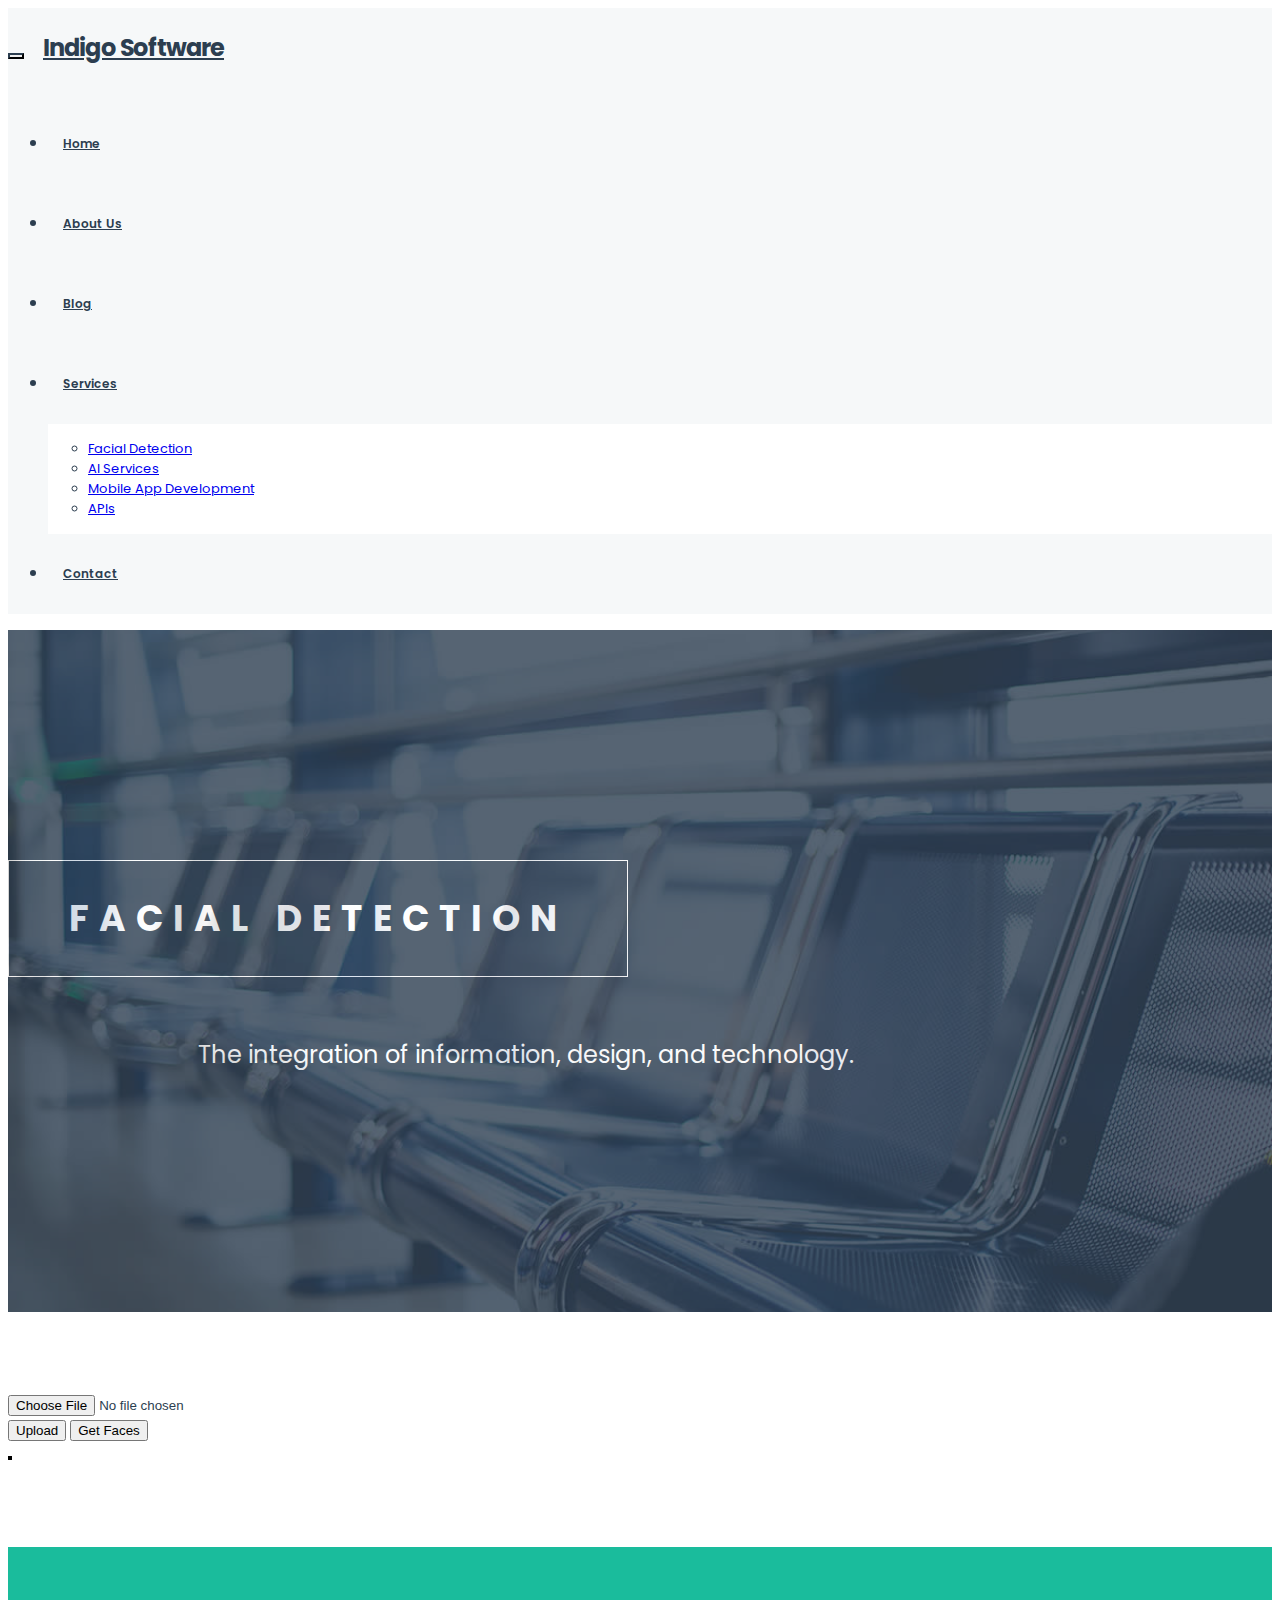
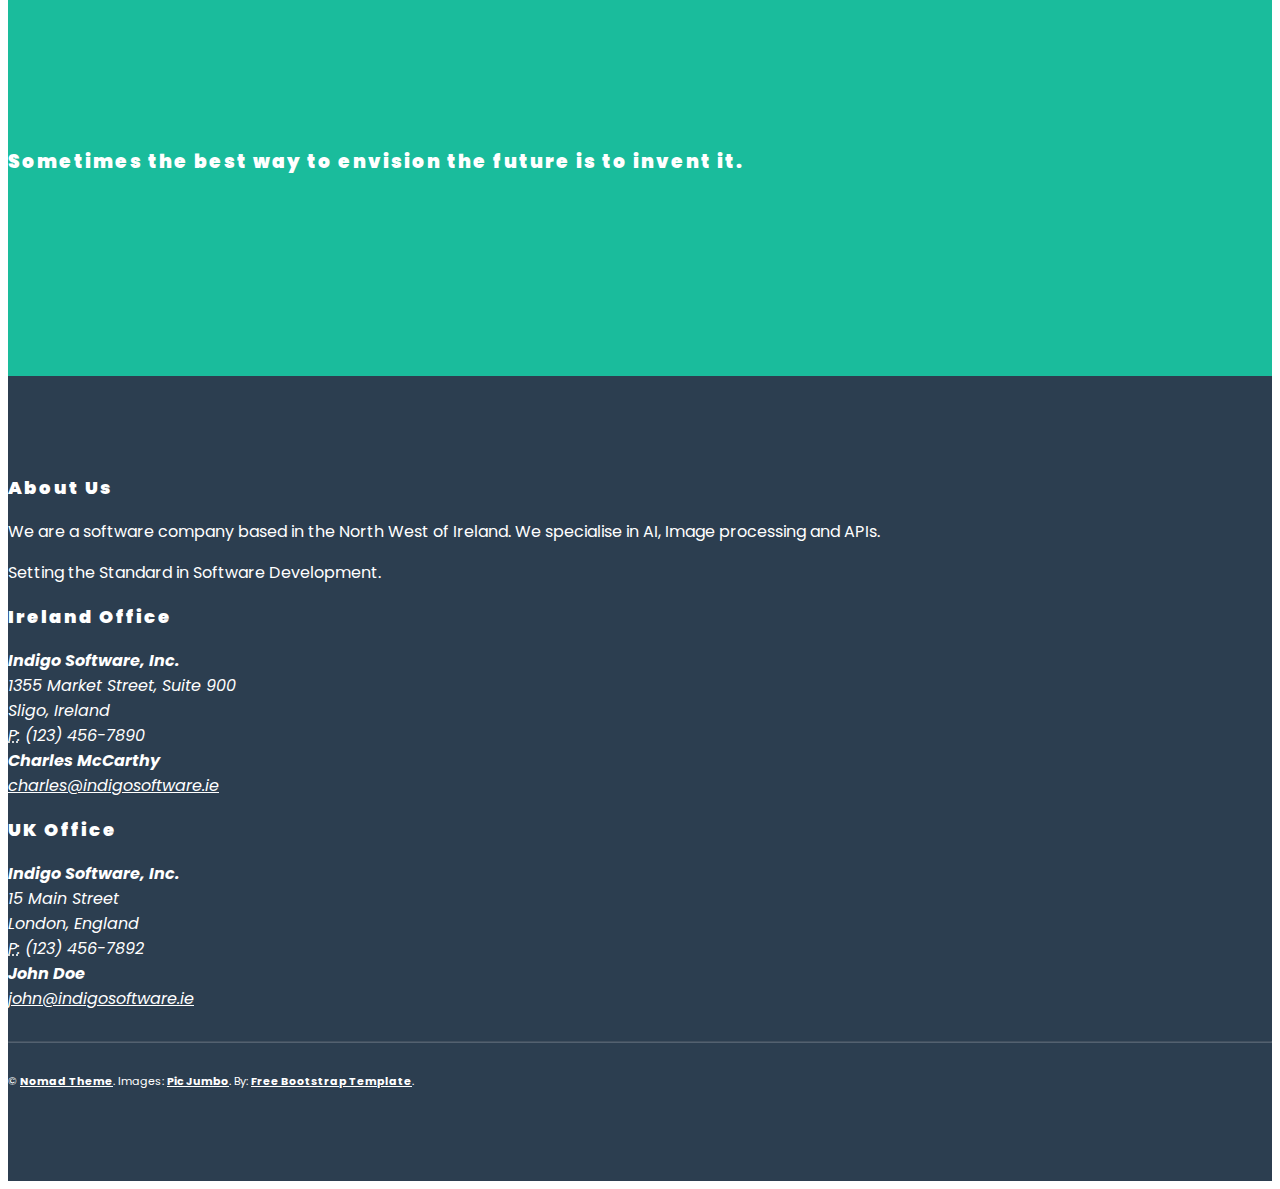
==== facial-detection.html @ c1b6f324 "Added Plugins & Facial Detection Service" ====
<!DOCTYPE html>
<html lang="">
  <head>
    <meta charset="utf-8">
    <meta http-equiv="X-UA-Compatible" content="IE=edge">
    <meta name="viewport" content="width=device-width, initial-scale=1">
    <title>Indigo</title>

    <!-- Bootstrap CSS -->
    <link rel="stylesheet" href="https://maxcdn.bootstrapcdn.com/bootstrap/3.3.6/css/bootstrap.min.css" integrity="sha384-1q8mTJOASx8j1Au+a5WDVnPi2lkFfwwEAa8hDDdjZlpLegxhjVME1fgjWPGmkzs7" crossorigin="anonymous">
    <!-- Google Fonts -->
    <link href='https://fonts.googleapis.com/css?family=Poppins:400,300,500,600,700' rel='stylesheet' type='text/css'>
    <!-- Font Awesome -->
    <link href='https://maxcdn.bootstrapcdn.com/font-awesome/4.6.3/css/font-awesome.min.css' rel='stylesheet' type='text/css'>
    <!-- Style -->
    <link href='styles/main.css' rel='stylesheet' type='text/css'>
    <link href='styles/facial-detection.css' rel='stylesheet' type='text/css'>

    <link rel="stylesheet" type="text/css" href="https://cdnjs.cloudflare.com/ajax/libs/animate.css/3.7.0/animate.min.css" />
    <link rel="stylesheet" type="text/css" href="plugins/contextmenu/dist/jquery.contextMenu.min.css" />
    <link rel="stylesheet" type="text/css" href="plugins/jquery-loading/dist/jquery.loading.min.css" />
  </head>
  <body>
    <nav class="navbar navbar-default" role="navigation">
      <div class="container">
        <!-- Brand and toggle get grouped for better mobile display -->
        <div class="navbar-header">
          <button type="button" class="navbar-toggle" data-toggle="collapse" data-target=".navbar-ex1-collapse">
            <span class="sr-only">Toggle navigation</span>
            <span class="icon-bar"></span>
            <span class="icon-bar"></span>
            <span class="icon-bar"></span>
          </button>
          <a class="navbar-brand" href="javascript:void(0)">Indigo Software</a>
        </div>

        <!-- Collect the nav links, forms, and other content for toggling -->
        <div class="collapse navbar-collapse navbar-ex1-collapse">
          <ul class="nav navbar-nav navbar-right">
            <li><a href="index.html">Home</a></li>
            <li><a href="javascript:void(0)">About Us</a></li>
            <li><a href="javascript:void(0)">Blog</a></li>
            <li class="dropdown">
              <a href="javascript:void(0)" class="dropdown-toggle" data-toggle="dropdown">Services <b class="caret"></b></a>
              <ul class="dropdown-menu">
                <li><a href="facial-recognition.html">Facial Detection</a></li>
                <li><a href="javascript:void(0)">AI Services</a></li>
                <li><a href="javascript:void(0)">Mobile App Development</a></li>
                <li><a href="javascript:void(0)">APIs</a></li>
              </ul>
            </li>
            <li><a href="javascript:void(0)">Contact</a></li>
          </ul>
        </div><!-- /.navbar-collapse -->
      </div>
    </nav>

  <!-- START SECTION -->
    <div class="section hero text-center background-dark dark-bg">
      <div class="background-image" style="background: url(images/hero.jpg) no-repeat center center; background-size: cover; opacity: .2;"></div>
      <div class="container">
        <div class="row">
          <div class="col-md-12">
            <h2>Facial Detection</h2>
            <p class="lead">The integration of information, design, and technology.</p>
          </div>
        </div>
      </div>
    </div>
    <!--/.section -->

    <div class="section">
      <input type="file" id="img-file"><br>
      <button type="button" id="upload-img">Upload</button>
      <button type="button" id="get-faces">Get Faces</button>
      <div id="preview-container">
        <img src="" id="preview-img">
      </div>
    </div>


    <!-- START SECTION -->
    <div class="section hero text-center background-primary dark-bg">
      <div class="background-image" style="background: url(images/hero.jpg) no-repeat fixed center center; background-size: cover; opacity: .2;"></div>
      <div class="container">
        <div class="row">
          <div class="col-md-12">
            <h3 class="text-uppercase letter-spacing-md font-weight-lg margin-zero">Sometimes the best way to envision the future is to invent it.</h3>
          </div>
        </div>
      </div>
    </div>
    <!--/.section -->

    <!-- START SECTION -->
    <div class="section background-dark dark-bg">
      <div class="container">
        <div class="row">
          <div class="col-md-3">
            <h3 class="text-uppercase font-size-md letter-spacing-md font-weight-lg ">About Us</h3>
            <p>We are a software company based in the North West of Ireland. We specialise in AI, Image processing and APIs.</p>
            <p>Setting the Standard in Software Development.</p>
          </div>
          <div class="col-md-4 col-md-offset-1">
            <h3 class="text-uppercase font-size-md letter-spacing-md font-weight-lg ">Ireland Office</h3>
            <address>
            <strong>Indigo Software, Inc.</strong><br>
            1355 Market Street, Suite 900<br>
            Sligo, Ireland<br>
            <abbr title="Phone">P:</abbr> (123) 456-7890
          </address>
          <address>
            <strong>Charles McCarthy</strong><br>
            <a href="mailto:#">charles@indigosoftware.ie</a>
          </address>
          </div>
          <div class="col-md-4">
            <h3 class="text-uppercase font-size-md letter-spacing-md font-weight-lg ">UK Office</h3>
            <address>
            <strong>Indigo Software, Inc.</strong><br>
            15 Main Street<br>
            London, England<br>
            <abbr title="Phone">P:</abbr> (123) 456-7892
          </address>
          <address>
            <strong>John Doe</strong><br>
            <a href="mailto:#">john@indigosoftware.ie</a>
          </address>
          </div>
          <div class="col-md-12 margin-top-md margin-bottom-md" style="opacity: .2;">
            <hr/>
          </div>
          <div class="col-md-12 margin-top-md text-center font-size-sm text-upercase">
            <p>© <a href="http://nomadtheme.com" title="nomadtheme"><strong>Nomad Theme</strong></a>. Images: <a href="http://picjumbo.com" title="PicJumbo"><strong>Pic Jumbo</strong></a>. By: <a href="http://freebootstraptemplate.com" title="Free Bootstrap Template"><strong>Free Bootstrap Template</strong></a>.</p>
          </div>
        </div>
      </div>
    </div>
    <!--/.section -->

    <!-- jQuery -->
    <script src="https://cdnjs.cloudflare.com/ajax/libs/jquery/2.2.4/jquery.min.js"></script>
    <script src="plugins/facedetection/jquery.facedetection.min.js"></script>

    <script src="scripts/facial-detection.js"></script>

    <script src="plugins/contextmenu/dist/jquery.contextMenu.js"></script>

    <script src="plugins/jquery-loading/dist/jquery.loading.js"></script>
    <!-- Bootstrap JavaScript -->
    <script src="https://maxcdn.bootstrapcdn.com/bootstrap/3.3.6/js/bootstrap.min.js" integrity="sha384-0mSbJDEHialfmuBBQP6A4Qrprq5OVfW37PRR3j5ELqxss1yVqOtnepnHVP9aJ7xS" crossorigin="anonymous"></script>
  </body>
</html>
---- styles/main.css ----
body {
	font-family: 'Poppins', sans-serif;
	color: #2c3e50;
}

a {
	transition: all .3s;
}

/*	FORMS
*/
.form-control {
	border: 2px solid #cbd0d3;
	border-radius: 0;
	padding: 0 25px;
	line-height: 45px;
	height: 45px;
}

/*	EXTRA CLASSES
*/
.margin-zero {
	margin: 0;
}
.margin-top-md {
	margin-top: 30px;
}
.margin-bottom-md {
	margin-top: 30px;
}
.letter-spacing-sm {
	letter-spacing: 1px;
}
.letter-spacing-md {
	letter-spacing: 2px;
}
.letter-spacing-lg {
	letter-spacing: 4px;
}

.font-weight-sm {
	font-weight: 300;
}
.font-weight-md {
	font-weight: 600;
}
.font-weight-lg {
	font-weight: 900;
}

.font-size-sm {
	font-size: 11px;
}
.font-size-md {
	font-size: 18px;
}
.font-size-lg {
	font-size: 36px;
}

/*	COLORS
*/

.color-grey {
	color: #bdc3c7;
}
.color-light {
	color: #f6f8f9;
}
.color-dark {
	color: #333;
}
.color-primary {
	color: #1abc9c;
}
.color-success {
	color: #2ecc71;
}
.color-info {
	color: #2ecc71;
}
.color-warning {
	color: #e67e22;
}
.color-danger {
	color: #e74c3c;
}

/*	BACKGROUNDS
*/
.background-grey {
	background-color: #bdc3c7;
}
.background-light {
	background-color: #f6f8f9;
}
.background-dark {
	background-color: #2c3e50;
}
.background-primary {
	background-color: #1abc9c;
}
.background-success {
	background-color: #2ecc71;
}
.background-info {
	background-color: #2ecc71;
}
.background-warning {
	background-color: #e67e22;
}
.background-danger {
	background-color: #e74c3c;
}
.dark-bg, .dark-bg a, .dark-bg a:hover {
	color: #FFF;
}

/*	ELEMENTS
*/
.btn {
	border-radius: 0;
	text-transform: uppercase;
	font-weight: bold;
	border: none;
	font-size: 12px;
	padding: 0 30px;
	line-height: 50px;
}
.btn-xs {
	padding: 0 20px;
	line-height: 30px;
	font-size: 10px;
}
.btn-sm {
	padding: 0 25px;
	line-height: 40px;
	font-size: 11px;
}
.btn-md {
	padding: 0 30px;
	line-height: 50px;
}
.btn-lg {
	padding: 0 45px;
	line-height: 70px;
	font-size: 14px;
}

.btn-default {
	background-color: #34495e;
	color: #FFF;
}
.btn-default:hover {
	background-color: #2c3e50;
	color: #FFF;
}

.btn-primary {
	background-color: #1abc9c
}
.btn-primary:hover {
	background-color: #16a085
}

.btn-success {
	background-color: #2ecc71;
}
.btn-success:hover {
	background-color: #27ae60;
}

.btn-info {
	background-color: #3498db;
}
.btn-info:hover {
	background-color: #2980b9;
}

.btn-warning {
	background-color: #e67e22;
}
.btn-warning:hover {
	background-color: #d35400;
}

.btn-danger {
	background-color: #e74c3c;
}
.btn-danger:hover {
	background-color: #c0392b;
}
.btn-link {}

/*	NAVBAR
*/
.navbar-default {
	background-color: #f6f8f9;
	border: none;
	margin-bottom: 0;
}
.navbar-default .navbar-brand {
	color: #2c3e50;
}
.navbar-toggle {
	border-radius: 0;
	margin-top: 22px;
	transition: all .3s;
}
.navbar-default .navbar-toggle {
	border-color: #2c3e50;
}
.navbar-default .navbar-toggle .icon-bar {
	background-color: #2c3e50;
}
.navbar-default .navbar-toggle:focus, .navbar-default .navbar-toggle:hover {
	background-color: #bdc3c7;
}
.navbar-brand, .navbar-nav>li>a {
	line-height: 80px;
	font-weight: bold;
	height: 80px;
	padding: 0 15px;
	letter-spacing: -0.025eml
}
.navbar-brand {
	font-size: 24px;
	letter-spacing: -0.05em;
}
.navbar-nav>li>a {
	font-weight: 600;
	font-size: 12px;
	text-transform: none;
}
.navbar-default .navbar-nav>li>a {
	color: #2c3e50;
}
.navbar-default .navbar-nav>.open>a, .navbar-default .navbar-nav>.open>a:focus, .navbar-default .navbar-nav>.open>a:hover {
	background-color: #FFF;
}

/*	DROPDOWN
*/
.dropdown-menu {
	background: #FFF;
    border: none;
    border-radius: 0;
    padding-top: 15px;
    padding-bottom: 15px;
    font-size: 13px;
}

/*	SECTIONS
*/
.section {
	padding-top: 80px;
	padding-bottom: 80px;
	position: relative;
	overflow: hidden;
}
.section .background-image {
	position: absolute;
	width: 100%;
	height: 100%;
	top: 0;
	left: 0;
	z-index: 0;
}

h2.section-title {
	font-weight: bold;
    text-transform: uppercase;
    font-size: 24px;
    letter-spacing: 5px;
    margin-bottom: 80px;
}
p.section-description {
	font-weight: lighter;
	font-size: 16px;
}
h2.section-title + p {
	margin-top: -70px;
	margin-bottom: 80px;
}
/*	SECTION HERO
*/
.hero {
	padding-top: 200px;
	padding-bottom: 200px;
}
.hero h2 {
	font-size: 36px;
	text-transform: uppercase;
	letter-spacing: 10px;
	font-weight: bold;
	display: inline-block;
	padding: 30px 60px;
	border: 1px solid;
}
.hero p.lead {
	margin: 30px 0;
	margin-bottom: 40px;
	max-width: 70%;
}
.hero.text-center p.lead {
	margin-left: auto;
	margin-right: auto;
	font-size: 24px;
}
.hero.text-right p.lead {
	margin-right: 0;
	margin-left: auto;
}

/*	SERVICE BLOCK
*/
.service-block {
	display: block;
	margin-bottom: 30px;
}
.service-block i {
	width: 80px;
    height: 80px;
    display: inline-block;
    line-height: 80px;
    text-align: center;
    border-radius: 40px;
    font-size: 25px;
    background: #FFF;
    box-shadow: 0 10px 20px rgba(0,0,0,.05);
}
.service-block h3 {
	text-transform: uppercase;
    font-size: 15px;
    font-weight: bolder;
    margin: 30px 0;
    line-height: 1;
}
.service-block.text-center p {
	width: 80%;
	margin-left: 10%;
	margin-right: 10%;
}
.service-block.text-center p + a.btn {
	margin-top: 10px;
}

/*	BLOG
*/
.entry {
	margin-bottom: 30px;
}
.entry-media {
	position: relative;
	margin-bottom: 30px;
	overflow: hidden;
	height: 150px;
}
.entry-media a {
	display: block;
}
.entry-media .absolute-wrapper {
	position: absolute;
	width: 100%;
	height: 100%;
	top: 0;
	left: 0;
	visibility: hidden;
	display: none;
	opacity: 0;
	transition: all .5s;
	background-color: rgba(255,255,255,.5);
	z-index: 1;
}
.entry:hover .absolute-wrapper {
	visibility: visible;
	display: block;
	opacity: 1;
	background-color: rgba(255,255,255,.5);
}
.entry-title {
	font-size: 15px;
	font-weight: bold;
	text-transform: uppercase;
	margin: 0;
	margin-bottom: 20px;
	line-height: 1;
}
.entry-title a {
	color: initial;
}
.entry-title a:hover {
	text-decoration: none;
}
.entry p {
	margin-bottom: 20px;
	font-size: 13px;
	line-height: 1.8;
}
---- styles/facial-detection.css ----
#preview-img {
  border: 2px solid black;
}

#preview-container {
  position: relative;
}

.face-box {
	position: absolute;
}

.face-box.new {
	border: 2px solid #ff4111;
}

.face-box.selected {
	border: 2px solid #ffe100;
}

.face-box.added {
	border: 2px solid #13ff0f;
}

.face-box.new:hover {
	cursor: pointer;
	background-color: white;
	opacity: 0.3;
}

.face-box.added:hover {
	cursor: pointer;
}

.face-box.added:hover:before {
	opacity: 1;
}

.face-box.added:before {
	content: attr(face-box-name);
	top: -15px;
  left: -10px;
  color: black;
  border-radius: 4px;
  background-color: white;
  position: relative;
  padding: 1px 3px;
	opacity: 0.7;
	transform: rotate(-10deg);
	display: inline-block;
	transition: 0.4s;
	font-family: Arial;
}
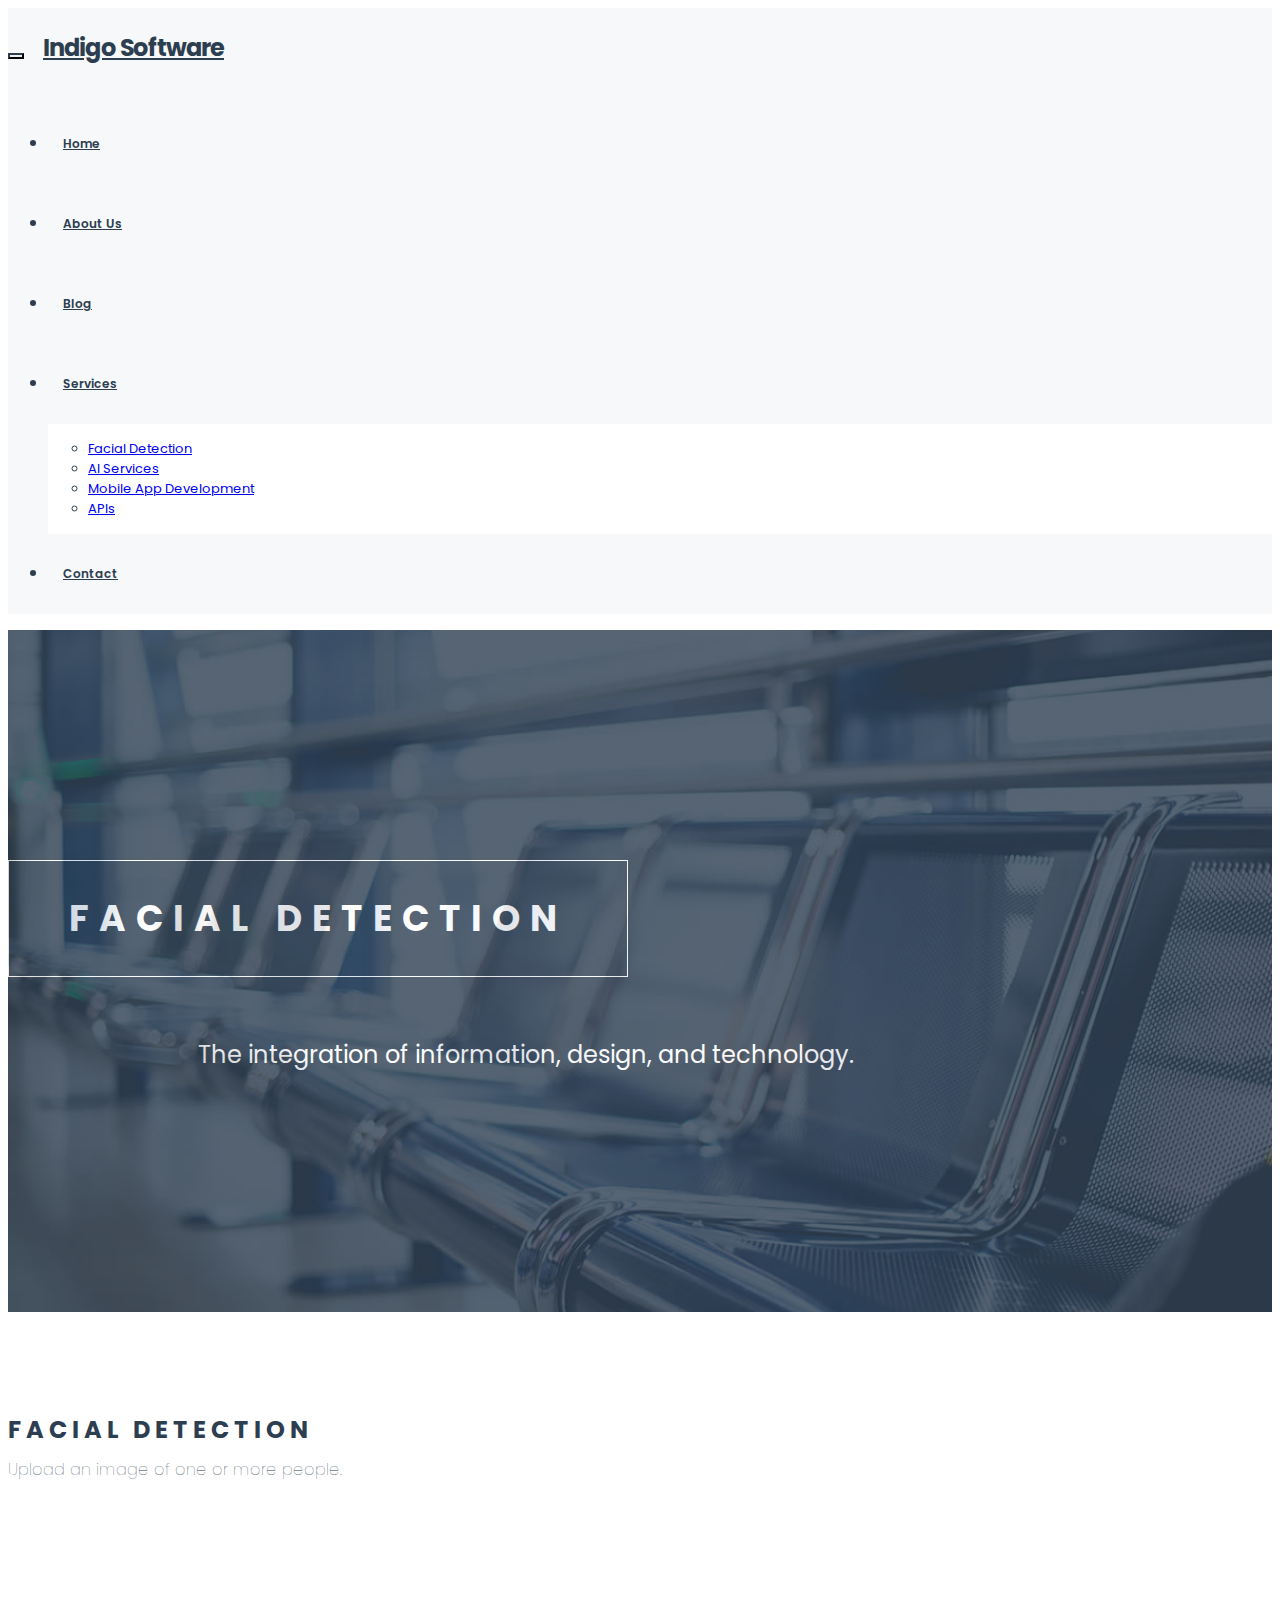
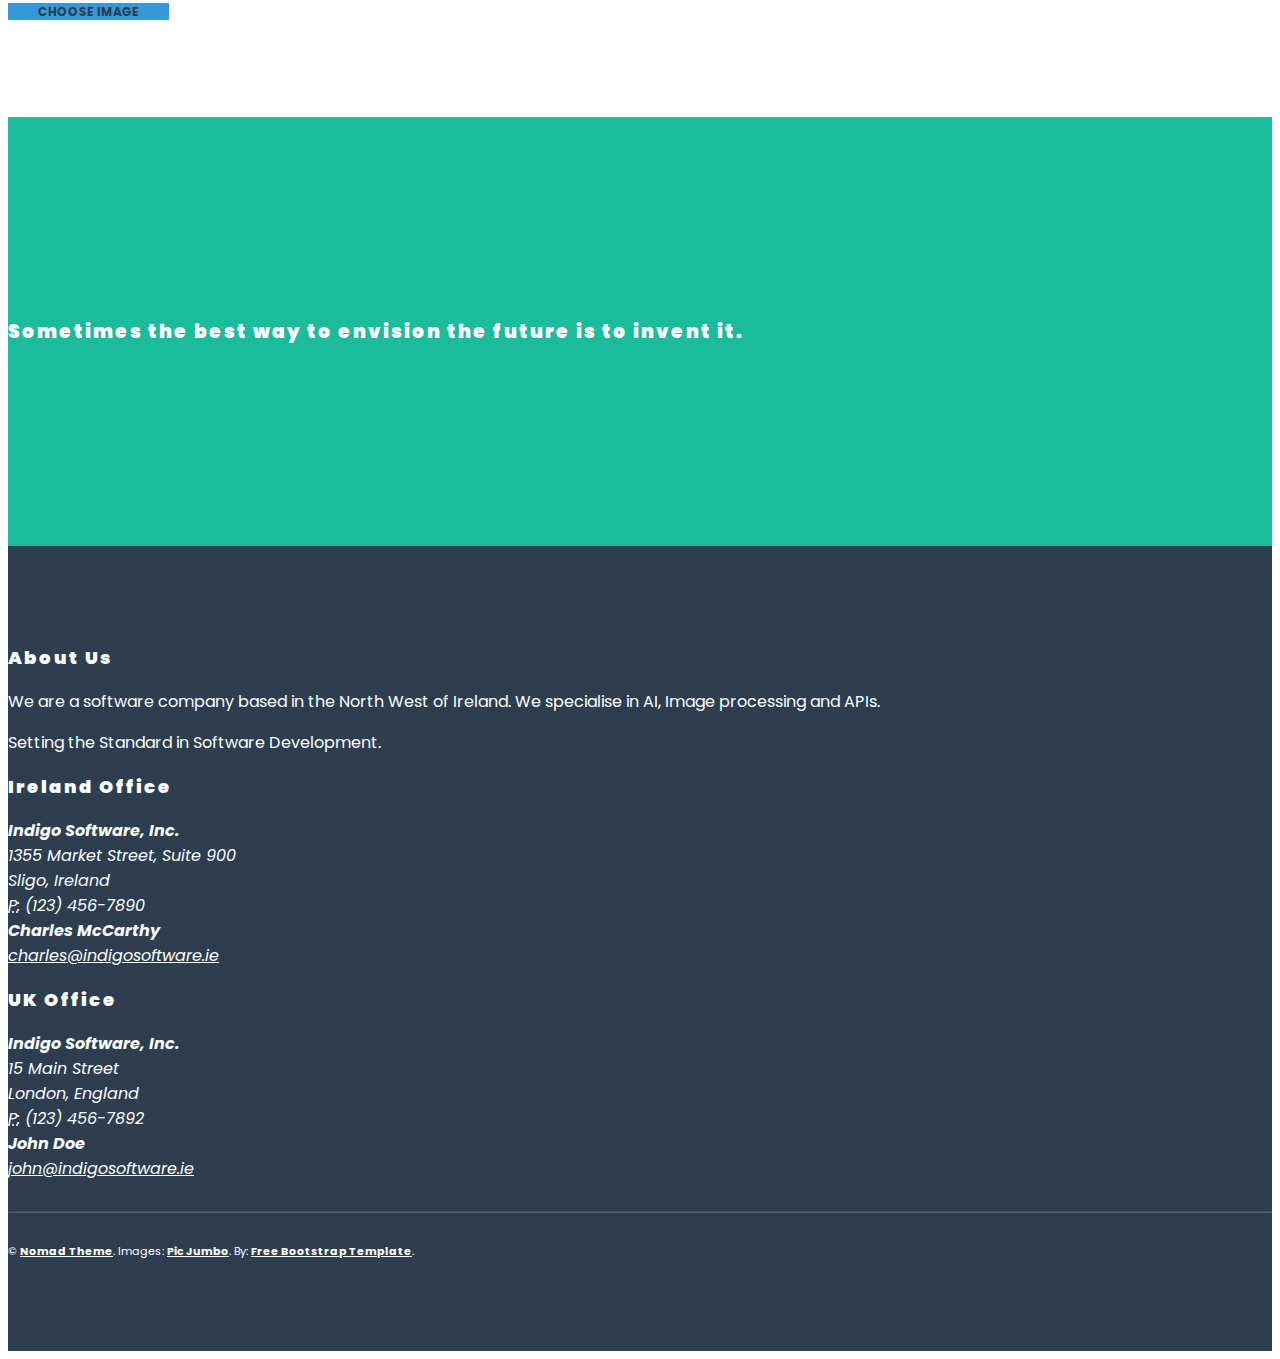
==== commit 4dd8250d: "Facial Detection Section Design" ====
--- a/facial-detection.html
+++ b/facial-detection.html
@@ -17,6 +17,7 @@
     <link href='styles/facial-detection.css' rel='stylesheet' type='text/css'>
 
     <link rel="stylesheet" type="text/css" href="https://cdnjs.cloudflare.com/ajax/libs/animate.css/3.7.0/animate.min.css" />
+    <link rel="stylesheet" type="text/css" href="https://cdnjs.cloudflare.com/ajax/libs/toastr.js/latest/toastr.min.css" />
     <link rel="stylesheet" type="text/css" href="plugins/contextmenu/dist/jquery.contextMenu.min.css" />
     <link rel="stylesheet" type="text/css" href="plugins/jquery-loading/dist/jquery.loading.min.css" />
   </head>
@@ -31,7 +32,7 @@
             <span class="icon-bar"></span>
             <span class="icon-bar"></span>
           </button>
-          <a class="navbar-brand" href="javascript:void(0)">Indigo Software</a>
+          <a class="navbar-brand" href="index.html">Indigo Software</a>
         </div>
 
         <!-- Collect the nav links, forms, and other content for toggling -->
@@ -43,7 +44,7 @@
             <li class="dropdown">
               <a href="javascript:void(0)" class="dropdown-toggle" data-toggle="dropdown">Services <b class="caret"></b></a>
               <ul class="dropdown-menu">
-                <li><a href="facial-recognition.html">Facial Detection</a></li>
+                <li><a href="facial-detection.html">Facial Detection</a></li>
                 <li><a href="javascript:void(0)">AI Services</a></li>
                 <li><a href="javascript:void(0)">Mobile App Development</a></li>
                 <li><a href="javascript:void(0)">APIs</a></li>
@@ -70,11 +71,23 @@
     <!--/.section -->
 
     <div class="section">
-      <input type="file" id="img-file"><br>
-      <button type="button" id="upload-img">Upload</button>
-      <button type="button" id="get-faces">Get Faces</button>
-      <div id="preview-container">
-        <img src="" id="preview-img">
+      <div class="row">
+        <div class="col-md-12 text-center">
+          <h2 class="section-title">Facial Detection</h2>
+          <p class="section-description">Upload an image of one or more people.</p>
+        </div>
+        <div class="col-sm-12 text-center">
+          <div id="preview-container">
+            <img src="" id="preview-img" hidden>
+          </div>
+        </div>
+        <div class="col-sm-12 text-center">
+          <label class="btn btn-md btn-info">
+            <input type="file" id="img-file" class="btn btn-md" style="display:none;">
+            Choose Image
+          </label>
+          <button type="button" class="btn btn-md btn-success" id="get-faces-btn" style="display: none;">Get Faces</button>
+        </div>
       </div>
     </div>
 
@@ -140,13 +153,11 @@
 
     <!-- jQuery -->
     <script src="https://cdnjs.cloudflare.com/ajax/libs/jquery/2.2.4/jquery.min.js"></script>
+    <script src="https://cdnjs.cloudflare.com/ajax/libs/toastr.js/latest/toastr.min.js"></script>
     <script src="plugins/facedetection/jquery.facedetection.min.js"></script>
-
+    <script src="plugins/contextmenu/dist/jquery.contextMenu.js"></script>
+    <script src="plugins/jquery-loading/dist/jquery.loading.js"></script>
     <script src="scripts/facial-detection.js"></script>
-
-    <script src="plugins/contextmenu/dist/jquery.contextMenu.js"></script>
-
-    <script src="plugins/jquery-loading/dist/jquery.loading.js"></script>
     <!-- Bootstrap JavaScript -->
     <script src="https://maxcdn.bootstrapcdn.com/bootstrap/3.3.6/js/bootstrap.min.js" integrity="sha384-0mSbJDEHialfmuBBQP6A4Qrprq5OVfW37PRR3j5ELqxss1yVqOtnepnHVP9aJ7xS" crossorigin="anonymous"></script>
   </body>
--- a/styles/facial-detection.css
+++ b/styles/facial-detection.css
@@ -1,9 +1,11 @@
 #preview-img {
-  border: 2px solid black;
+  border: 1px solid #AAA;
+  margin-bottom: 20px;
 }
 
 #preview-container {
   position: relative;
+  display: inline-block; /* Wrap div around image */
 }
 
 .face-box {
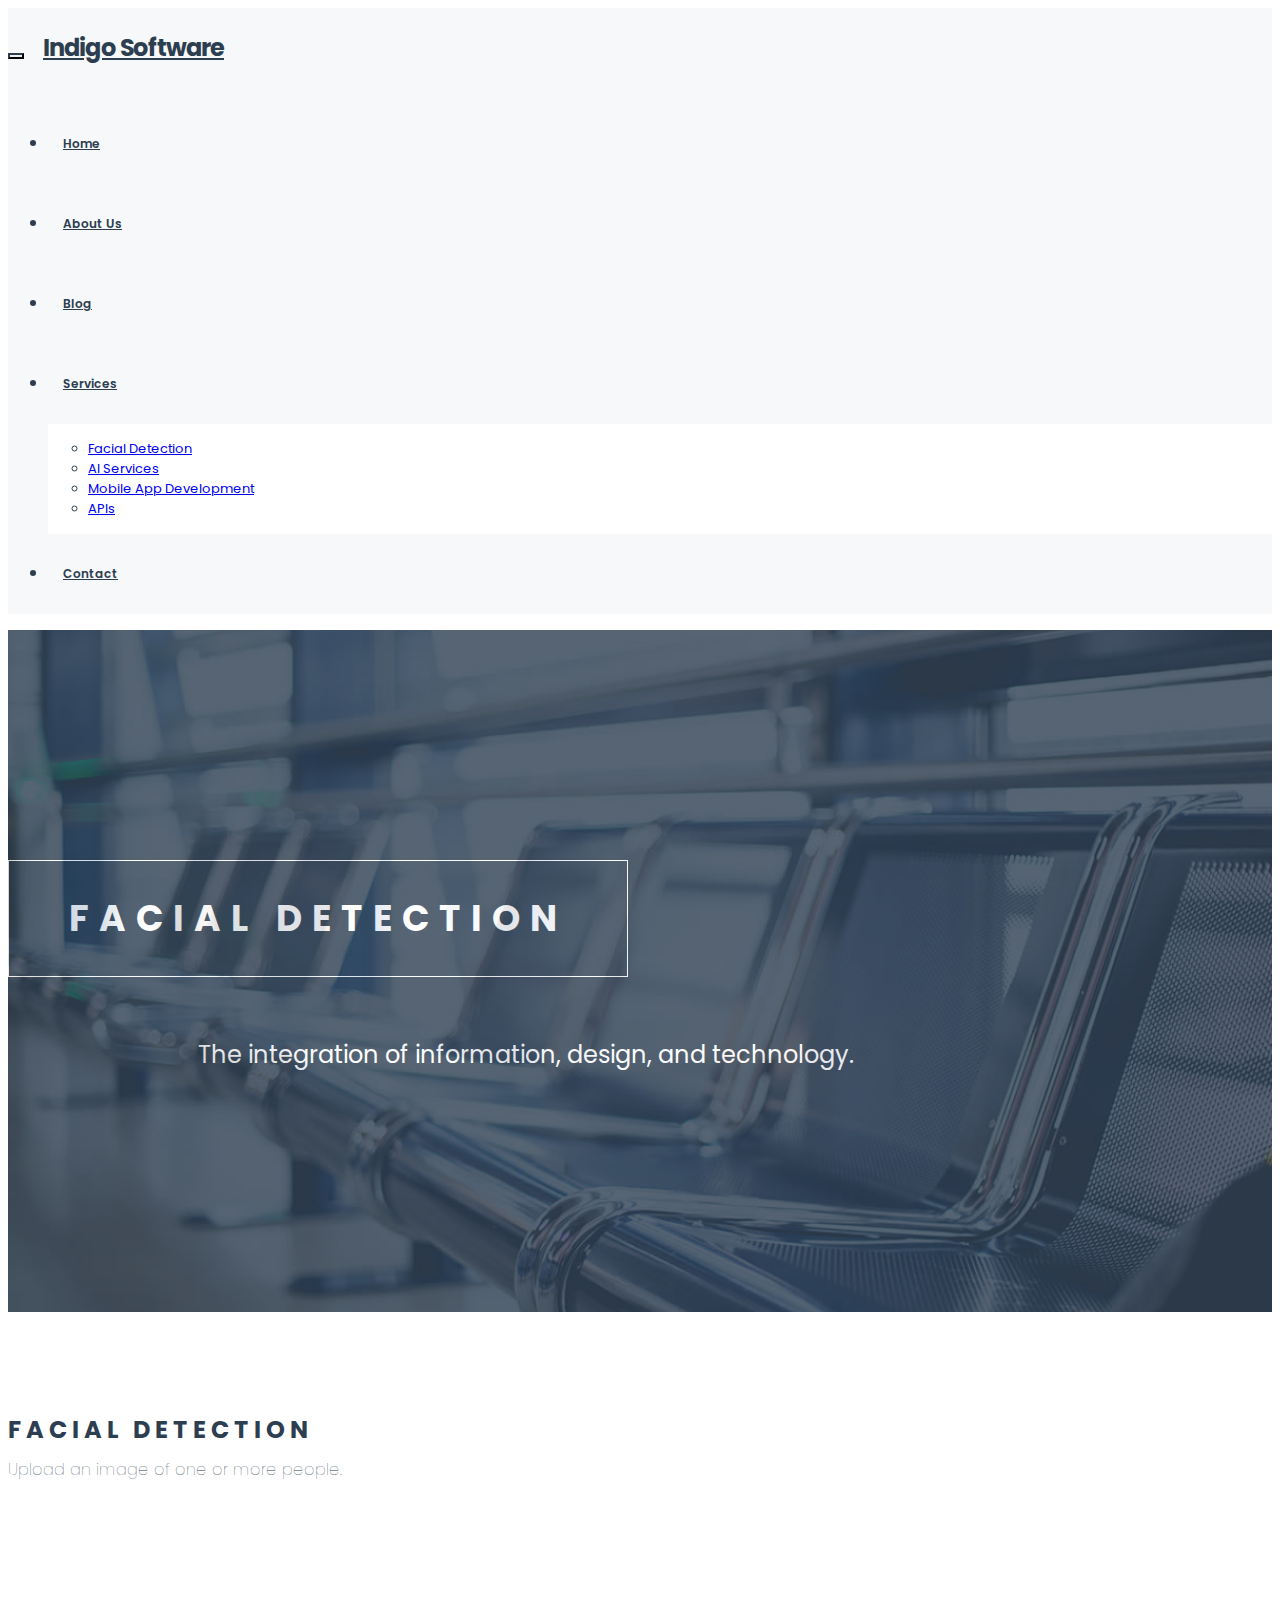
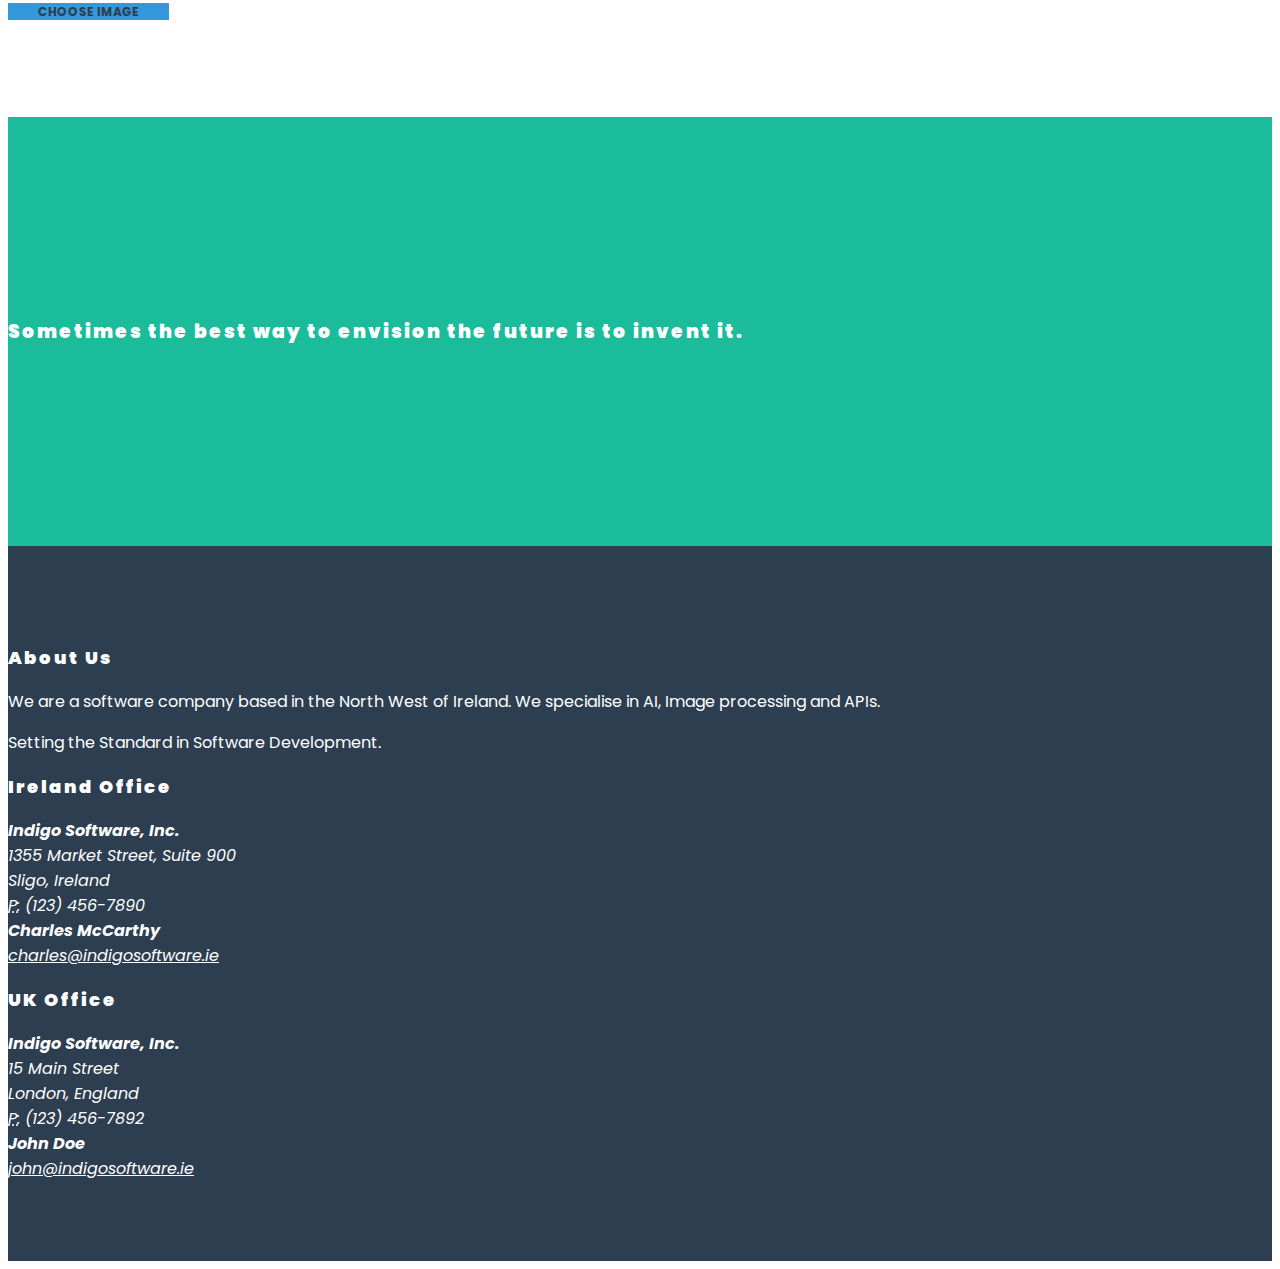
==== commit f8cc39ea: "Fixed Facial Detection For Large & Portrait Images" ====
--- a/facial-detection.html
+++ b/facial-detection.html
@@ -91,7 +91,6 @@
       </div>
     </div>
 
-
     <!-- START SECTION -->
     <div class="section hero text-center background-primary dark-bg">
       <div class="background-image" style="background: url(images/hero.jpg) no-repeat fixed center center; background-size: cover; opacity: .2;"></div>
@@ -140,12 +139,6 @@
             <a href="mailto:#">john@indigosoftware.ie</a>
           </address>
           </div>
-          <div class="col-md-12 margin-top-md margin-bottom-md" style="opacity: .2;">
-            <hr/>
-          </div>
-          <div class="col-md-12 margin-top-md text-center font-size-sm text-upercase">
-            <p>© <a href="http://nomadtheme.com" title="nomadtheme"><strong>Nomad Theme</strong></a>. Images: <a href="http://picjumbo.com" title="PicJumbo"><strong>Pic Jumbo</strong></a>. By: <a href="http://freebootstraptemplate.com" title="Free Bootstrap Template"><strong>Free Bootstrap Template</strong></a>.</p>
-          </div>
         </div>
       </div>
     </div>
@@ -153,12 +146,11 @@
 
     <!-- jQuery -->
     <script src="https://cdnjs.cloudflare.com/ajax/libs/jquery/2.2.4/jquery.min.js"></script>
+    <script src="https://maxcdn.bootstrapcdn.com/bootstrap/3.3.6/js/bootstrap.min.js" integrity="sha384-0mSbJDEHialfmuBBQP6A4Qrprq5OVfW37PRR3j5ELqxss1yVqOtnepnHVP9aJ7xS" crossorigin="anonymous"></script>
     <script src="https://cdnjs.cloudflare.com/ajax/libs/toastr.js/latest/toastr.min.js"></script>
     <script src="plugins/facedetection/jquery.facedetection.min.js"></script>
     <script src="plugins/contextmenu/dist/jquery.contextMenu.js"></script>
     <script src="plugins/jquery-loading/dist/jquery.loading.js"></script>
     <script src="scripts/facial-detection.js"></script>
-    <!-- Bootstrap JavaScript -->
-    <script src="https://maxcdn.bootstrapcdn.com/bootstrap/3.3.6/js/bootstrap.min.js" integrity="sha384-0mSbJDEHialfmuBBQP6A4Qrprq5OVfW37PRR3j5ELqxss1yVqOtnepnHVP9aJ7xS" crossorigin="anonymous"></script>
   </body>
 </html>
--- a/styles/facial-detection.css
+++ b/styles/facial-detection.css
@@ -1,6 +1,11 @@
 #preview-img {
   border: 1px solid #AAA;
   margin-bottom: 20px;
+  max-width: 80vw;
+//  width: auto;
+  height: auto;
+  max-height: 80vh;
+//  object-fit: contain;
 }
 
 #preview-container {
@@ -38,10 +43,10 @@
 	opacity: 1;
 }
 
-.face-box.added:before {
+.face-box.added:before {  /* STyle name tag text over facebox */
 	content: attr(face-box-name);
 	top: -15px;
-  left: -10px;
+  left: -15px;
   color: black;
   border-radius: 4px;
   background-color: white;
@@ -50,6 +55,6 @@
 	opacity: 0.7;
 	transform: rotate(-10deg);
 	display: inline-block;
-	transition: 0.4s;
+	font-weight: bold;
 	font-family: Arial;
 }
